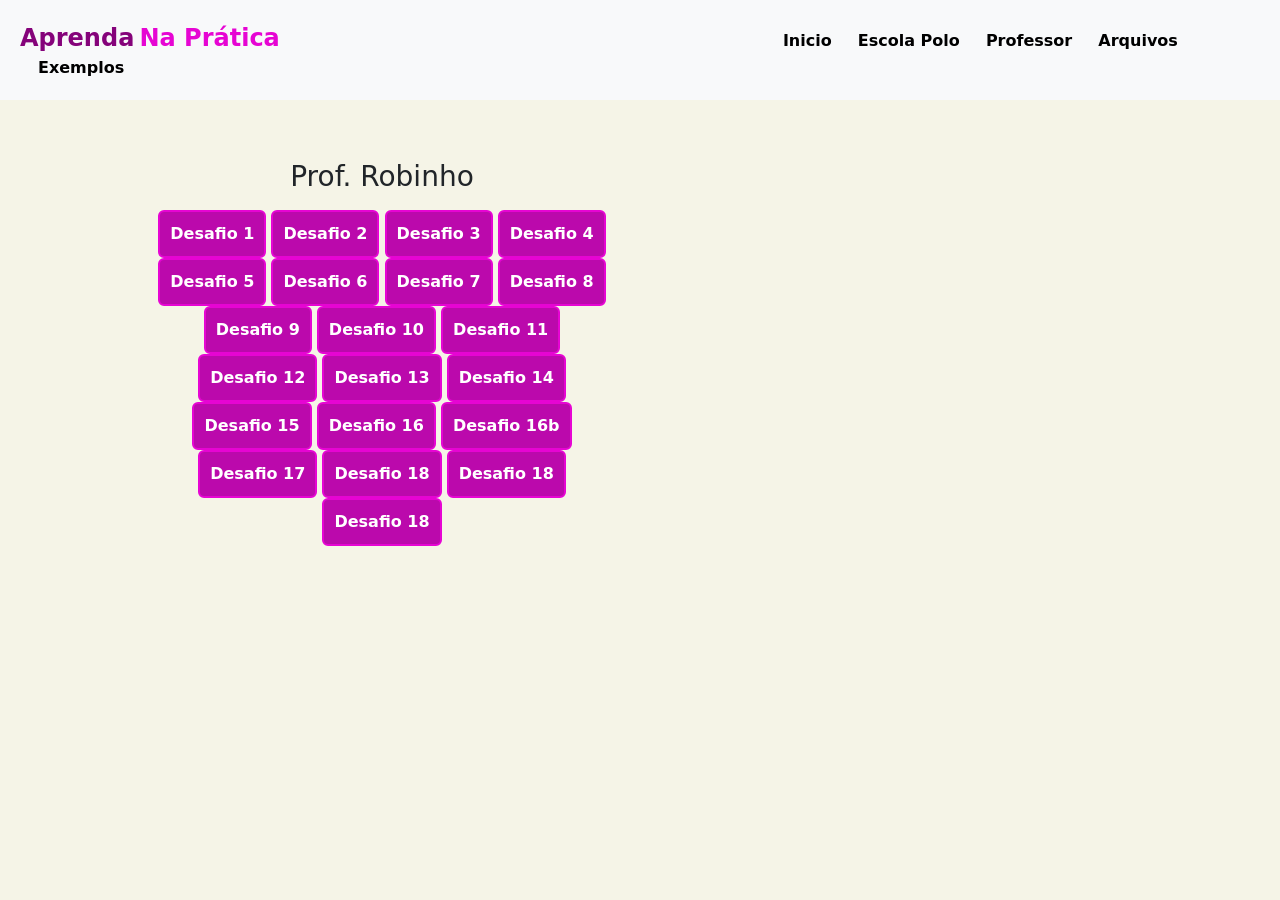
==== index.html @ 73a830c9 "Update index.html" ====
<!DOCTYPE html>
<html lang="Pt-Br">

<head>
    <meta charset="UTF-8">
    <meta name="viewport" content="width=device-width, initial-scale=1.0">
    <title>Aula de Front-End</title>

    <link href="https://cdn.jsdelivr.net/npm/bootstrap@5.3.3/dist/css/bootstrap.min.css" rel="stylesheet"
        integrity="sha384-QWTKZyjpPEjISv5WaRU9OFeRpok6YctnYmDr5pNlyT2bRjXh0JMhjY6hW+ALEwIH" crossorigin="anonymous">
    <script src="https://cdn.jsdelivr.net/npm/bootstrap@5.3.3/dist/js/bootstrap.bundle.min.js"
        integrity="sha384-YvpcrYf0tY3lHB60NNkmXc5s9fDVZLESaAA55NDzOxhy9GkcIdslK1eN7N6jIeHz"
        crossorigin="anonymous"></script>

    <link rel="stylesheet" href="style5.css">

</head>

<body>

    <header class="bg-light header">
        <section>
            <span class="span-1">Aprenda</span>
            <span class="span-2">Na Prática</span>
            
            <section class="links">
                <a href="index.html">Inicio</a>
                <a href="Polo.html">Escola Polo</a>
                <a href="Professor.html">Professor</a>
                <a href="Arquivos.html">Arquivos</a>
                <a href="Exemplos.html">Exemplos</a>
            </section>
        </section>
    </header>

    <main>
        <! USANDO bootstrap>
            <div class="container text-center">
                <div class="row">

                    <div class="col">
                        <section class="secao-1">
                            <h3>Prof. Robinho</h3>
                            <p></p>
                                <a href="desafio 1.html" class="btn btn-info link-a-1">Desafio 1</a>
                                <a href="desafio 2.html" class="btn btn-info link-a-1">Desafio 2</a>
                                <a href="desafio 3.html" class="btn btn-info link-a-1">Desafio 3</a>
                                <a href="desafio4.html" class="btn btn-info link-a-1">Desafio 4</a>
                                <a href="desafio5.html" class="btn btn-info link-a-1">Desafio 5</a>
                                <a href="desafio6.html" class="btn btn-info link-a-1">Desafio 6</a>
                                <a href="desafio7.html" class="btn btn-info link-a-1">Desafio 7</a>
                                <a href="desafio 8.html" class="btn btn-info link-a-1">Desafio 8</a>
                                <a href="desafio9.html" class="btn btn-info link-a-1">Desafio 9</a>
                                <a href="desafio10.html" class="btn btn-info link-a-1">Desafio 10</a>
                                <a href="desafio11.html" class="btn btn-info link-a-1">Desafio 11</a>
                                <a href="desafio12.html" class="btn btn-info link-a-1">Desafio 12</a>
                                <a href="desafio13.html" class="btn btn-info link-a-1">Desafio 13</a>
                                <a href="desafio14.html" class="btn btn-info link-a-1">Desafio 14</a>
                                <a href="desafio15.html" class="btn btn-info link-a-1">Desafio 15</a>
                                <a href="desafio16.html" class="btn btn-info link-a-1">Desafio 16</a>
                                <a href="desafio16b.html" class="btn btn-info link-a-1">Desafio 16b</a>
                                <a href="desafio17.html" class="btn btn-info link-a-1">Desafio 17</a>
                                <a href="desafio18.html" class="btn btn-info link-a-1">Desafio 18</a>
                                <a href="desafio18.css" class="btn btn-info link-a-1">Desafio 18</a>
                                <a href="desafio18.js" class="btn btn-info link-a-1">Desafio 18</a>
                        </section>
                    </div>

                    <div class="col">
                        <section class="secao-2">
                            <div class="img">
                                <img src="morris.webp" alt="">
                            </div>
                        </section>
                    </div>

                    <div class="col">
                        <section class="secao-3">
                            <p>
                               
                            </p>
                            <img class="img-col" src="www.webp" alt="">
                        </section>
                    </div>

                    <div class="col">
                        <section class="secao-4">
                            <p>
                            </p>
                            <img class="img-col" src="tela.png" alt="">
                        </section>
                    </div>

                </div>
            </div>

    </main>

</body>

</html>
---- style5.css ----
body{
    background-color: rgb(245, 244, 231);
}

.header{
    padding: 20px;
}

.links{
    display: inline;
    margin-left: 480px;
}

.links a{
    margin-left: 15px;
    text-decoration: none;
    font-weight: bold;
    color: black;
    padding: 3px;
}

.links a:hover{
    color: #e605d3;
    border-top: 2px solid #e605d3;
    border-bottom: 2px solid #e605d3;
}

.link-a-1{
    background-color: #bb09ac;
    border: #e605d3 solid 2px;
    color: white;
    font-weight: bold;
    padding: 10px;
}

.link-a-2{
    background-color: transparent;
    border: #e605d3 solid 2px;
    font-weight: bold;
    padding: 5px;
}


.span-1, .span-2{
    font-weight: bold;
    font-size: x-large;
}

.span-1{
    color:#85037a ;
}

.span-2{
    color: #e605d3;
}

.secao-1{
    width: 500px;
    margin-left: 50px;
    margin-top: 50px;
    padding: 10px;
}

.secao-2{
    width: 500px;
    margin-top:50px ;
    margin-bottom: 100px;
}

.secao-3{
    width: 500px;
    margin-left: 50px;
    margin-top: 50px;
}

.secao-4{
    width: 500px;
    margin-left: 50px;
    margin-top: 50px;
}

.secao-1 h1{
    font-weight: bold;
}

.secao-1 h2{
    font-weight: lighter;
    color: #e605d3;
}

img{
    width: 400px;
    margin: 0 auto;
}
.img img{
    width: 70%;
    border-radius: 100%;
}

.img-col{
    width: 20%;
    border-radius: 100%;
}

h2{
    padding: 10px;
}

.campobox{
    width: 33%;
}

.tabela{
    padding: 20px;
}

.btn{
   
}
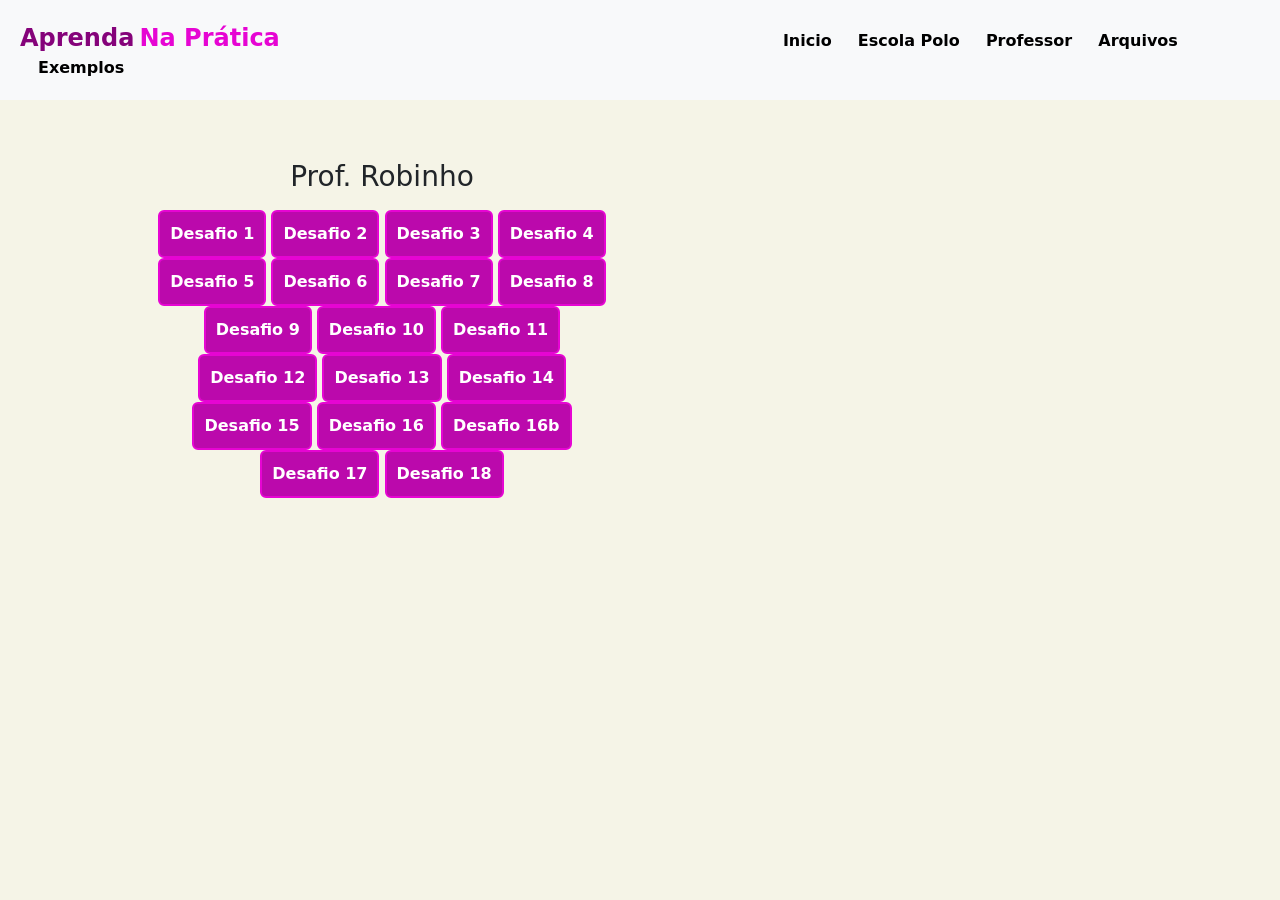
==== commit 1231b824: "Update index.html" ====
--- a/index.html
+++ b/index.html
@@ -61,8 +61,7 @@
                                 <a href="desafio16b.html" class="btn btn-info link-a-1">Desafio 16b</a>
                                 <a href="desafio17.html" class="btn btn-info link-a-1">Desafio 17</a>
                                 <a href="desafio18.html" class="btn btn-info link-a-1">Desafio 18</a>
-                                <a href="desafio18.css" class="btn btn-info link-a-1">Desafio 18</a>
-                                <a href="desafio18.js" class="btn btn-info link-a-1">Desafio 18</a>
+                                
                         </section>
                     </div>
 
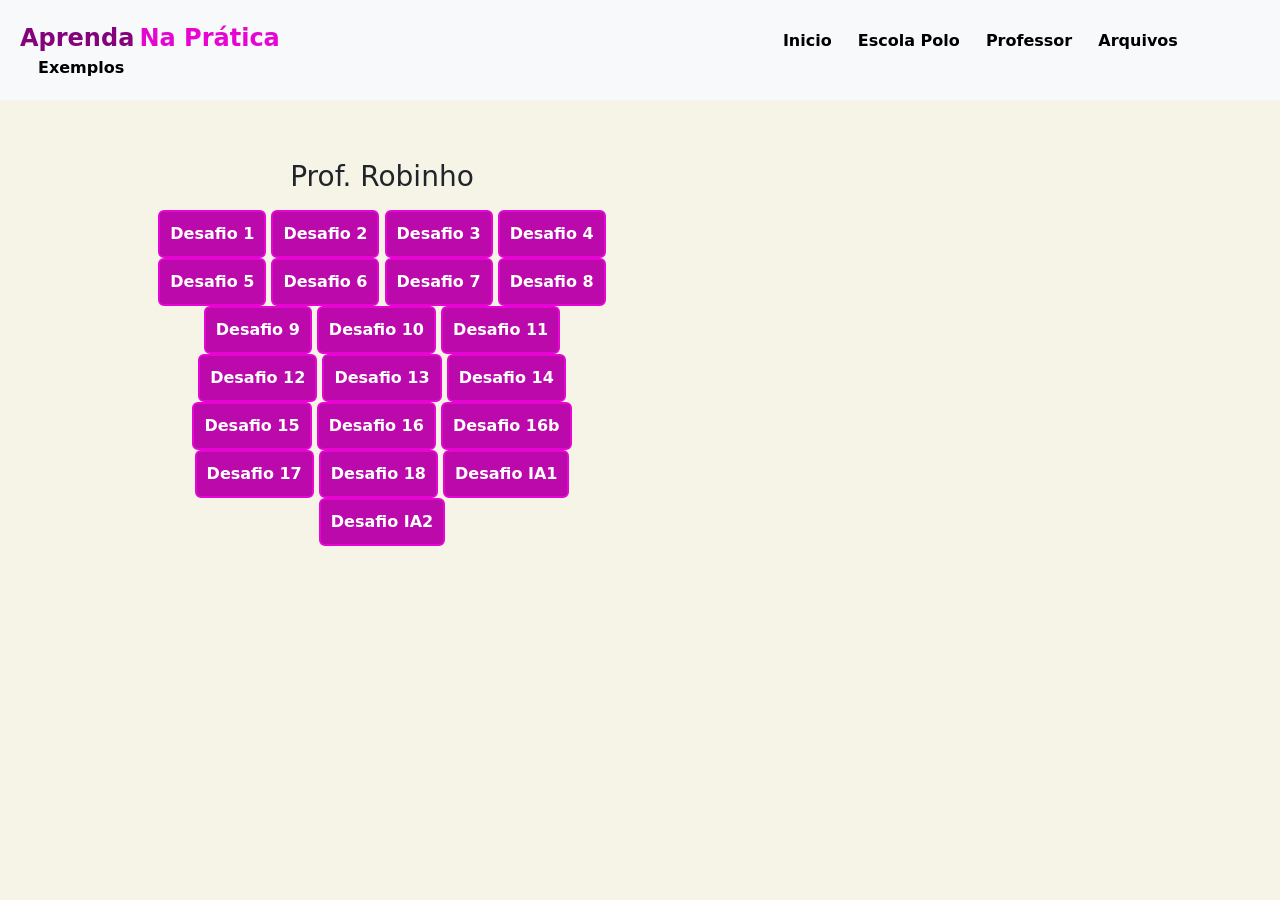
==== commit fff0e0f1: "Update index.html" ====
--- a/index.html
+++ b/index.html
@@ -61,7 +61,8 @@
                                 <a href="desafio16b.html" class="btn btn-info link-a-1">Desafio 16b</a>
                                 <a href="desafio17.html" class="btn btn-info link-a-1">Desafio 17</a>
                                 <a href="desafio18.html" class="btn btn-info link-a-1">Desafio 18</a>
-                                
+                                <a href="desafioIA1.html" class="btn btn-info link-a-1">Desafio IA1</a>
+                                <a href="desafioIA2.html" class="btn btn-info link-a-1">Desafio IA2</a>
                         </section>
                     </div>
 
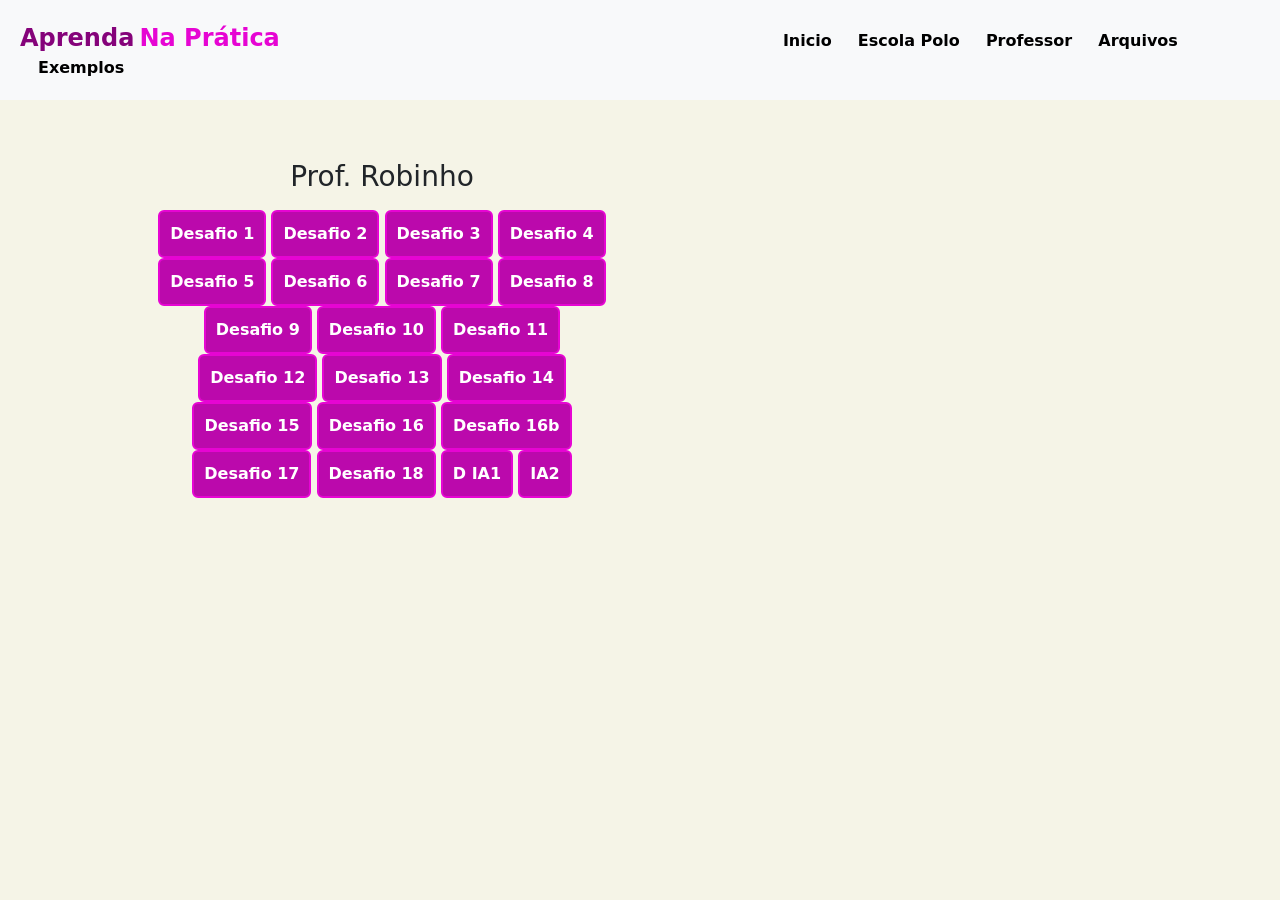
==== commit c5e24c38: "Update index.html" ====
--- a/index.html
+++ b/index.html
@@ -61,8 +61,8 @@
                                 <a href="desafio16b.html" class="btn btn-info link-a-1">Desafio 16b</a>
                                 <a href="desafio17.html" class="btn btn-info link-a-1">Desafio 17</a>
                                 <a href="desafio18.html" class="btn btn-info link-a-1">Desafio 18</a>
-                                <a href="desafioIA1.html" class="btn btn-info link-a-1">Desafio IA1</a>
-                                <a href="desafioIA2.html" class="btn btn-info link-a-1">Desafio IA2</a>
+                                <a href="IA1.html" class="btn btn-info link-a-1">D IA1</a>
+                                <a href="IA2.html" class="btn btn-info link-a-1"> IA2</a>
                         </section>
                     </div>
 
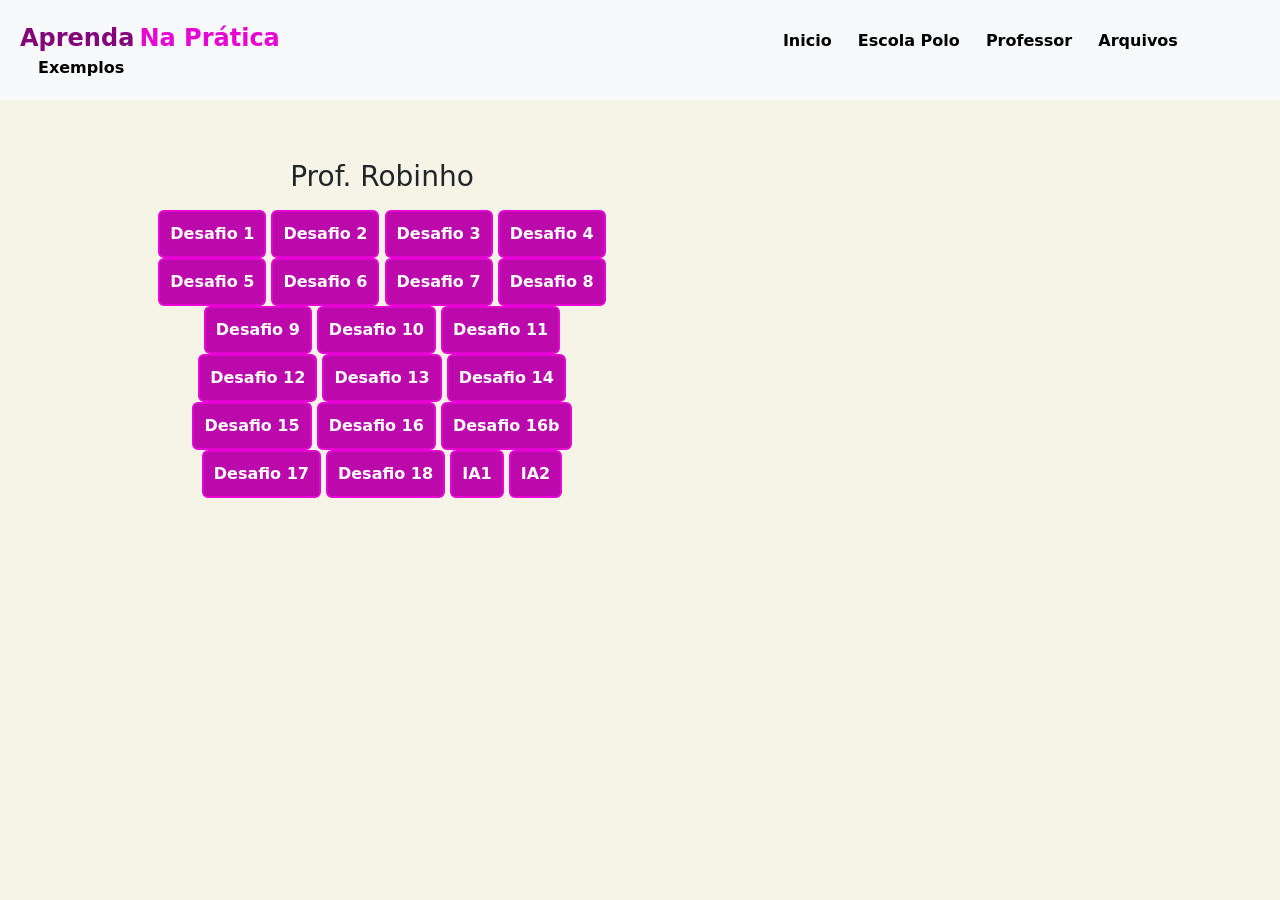
==== commit b7cd7353: "Update index.html" ====
--- a/index.html
+++ b/index.html
@@ -61,7 +61,7 @@
                                 <a href="desafio16b.html" class="btn btn-info link-a-1">Desafio 16b</a>
                                 <a href="desafio17.html" class="btn btn-info link-a-1">Desafio 17</a>
                                 <a href="desafio18.html" class="btn btn-info link-a-1">Desafio 18</a>
-                                <a href="IA1.html" class="btn btn-info link-a-1">D IA1</a>
+                                <a href="IA1.html" class="btn btn-info link-a-1"> IA1</a>
                                 <a href="IA2.html" class="btn btn-info link-a-1"> IA2</a>
                         </section>
                     </div>
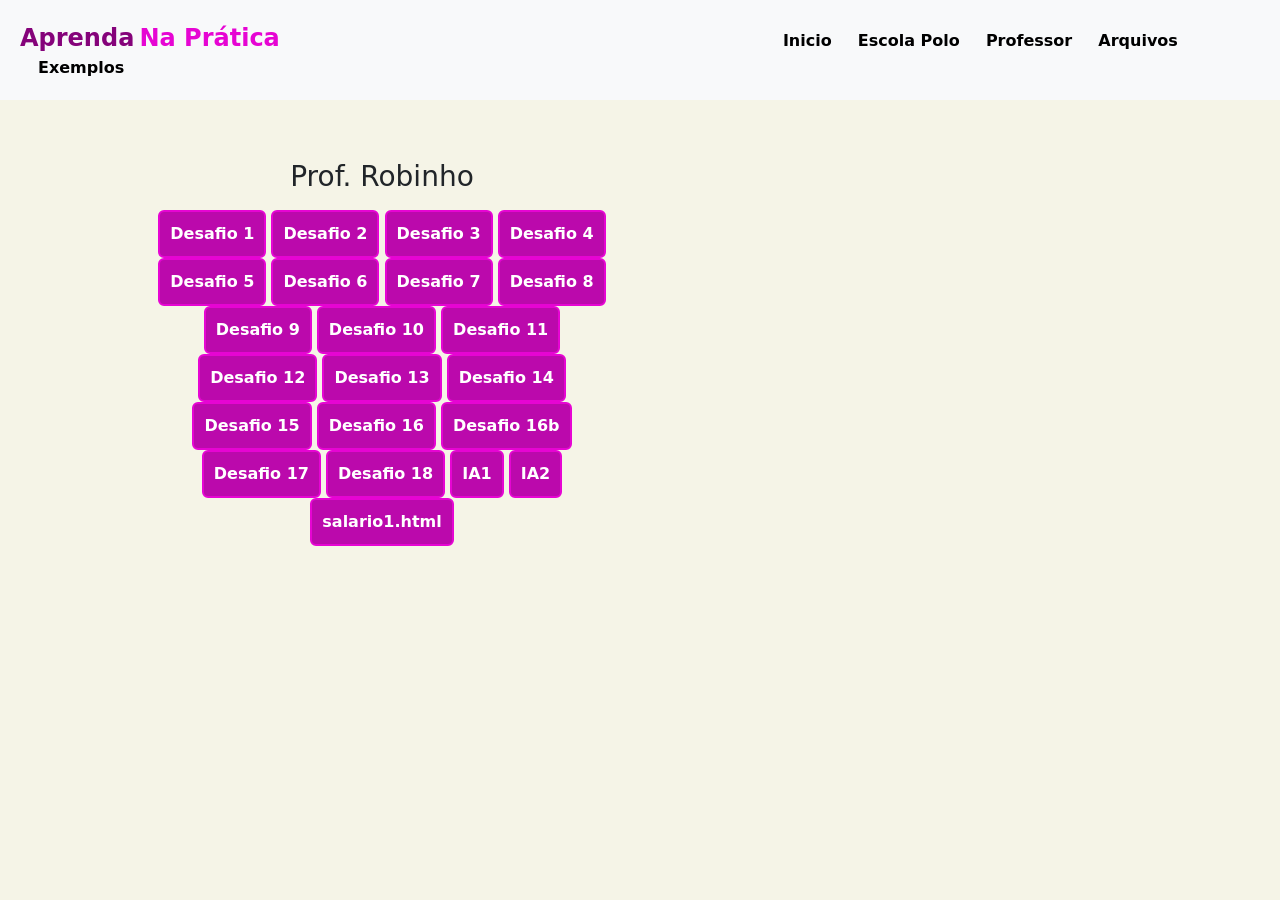
==== commit 9a911283: "Update index.html" ====
--- a/index.html
+++ b/index.html
@@ -63,6 +63,7 @@
                                 <a href="desafio18.html" class="btn btn-info link-a-1">Desafio 18</a>
                                 <a href="IA1.html" class="btn btn-info link-a-1"> IA1</a>
                                 <a href="IA2.html" class="btn btn-info link-a-1"> IA2</a>
+                                <a href ="salario1.html" class="btn btn-info link-a-1"> salario1.html</a>
                         </section>
                     </div>
 
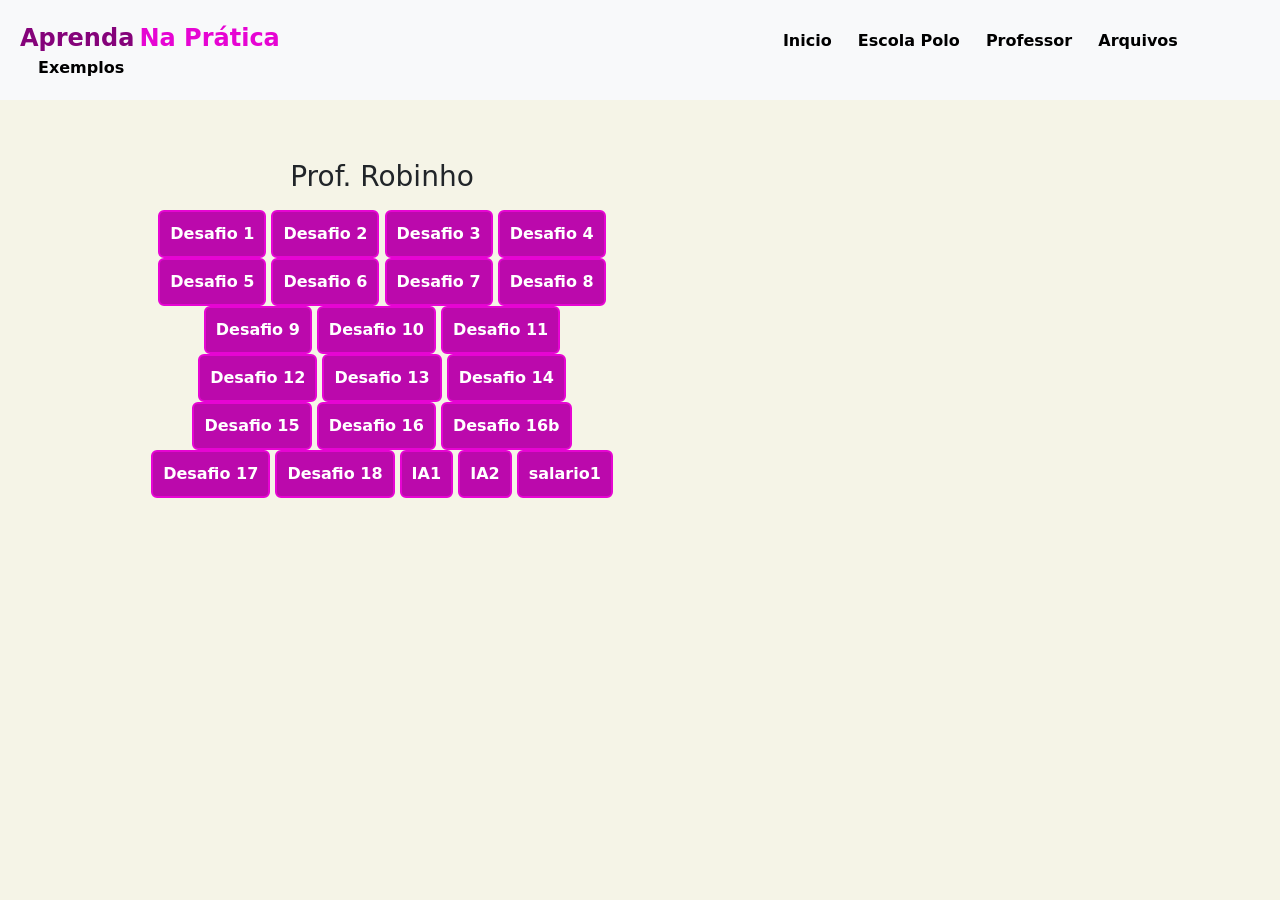
==== commit c5779039: "Update index.html" ====
--- a/index.html
+++ b/index.html
@@ -63,7 +63,7 @@
                                 <a href="desafio18.html" class="btn btn-info link-a-1">Desafio 18</a>
                                 <a href="IA1.html" class="btn btn-info link-a-1"> IA1</a>
                                 <a href="IA2.html" class="btn btn-info link-a-1"> IA2</a>
-                                <a href ="salario1.html" class="btn btn-info link-a-1"> salario1.html</a>
+                                <a href ="salario1.html" class="btn btn-info link-a-1"> salario1</a>
                         </section>
                     </div>
 
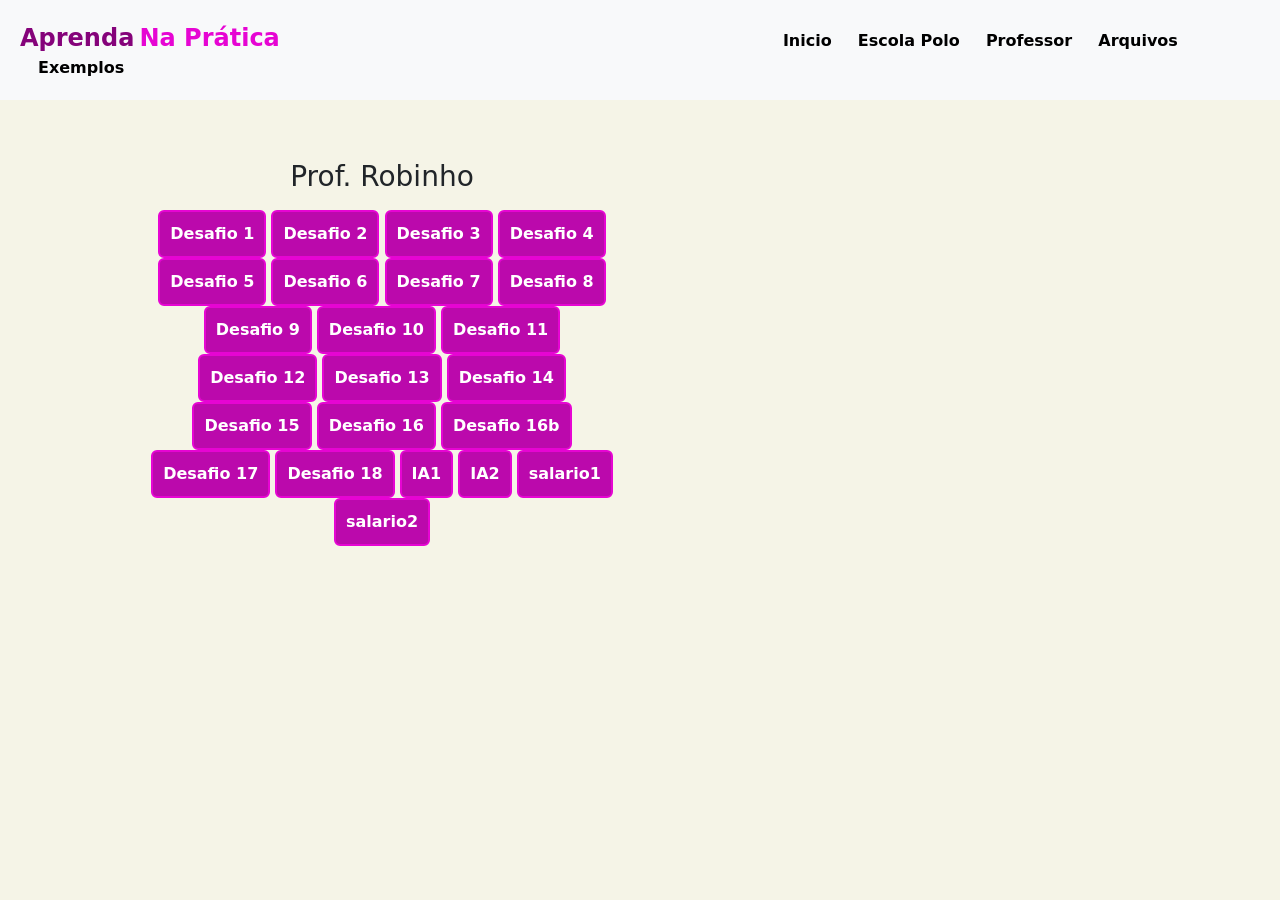
==== commit db5c8285: "Update index.html" ====
--- a/index.html
+++ b/index.html
@@ -64,6 +64,7 @@
                                 <a href="IA1.html" class="btn btn-info link-a-1"> IA1</a>
                                 <a href="IA2.html" class="btn btn-info link-a-1"> IA2</a>
                                 <a href ="salario1.html" class="btn btn-info link-a-1"> salario1</a>
+                                <a href ="salario2.html" class="btn btn-info link-a-1"> salario2</a>
                         </section>
                     </div>
 
